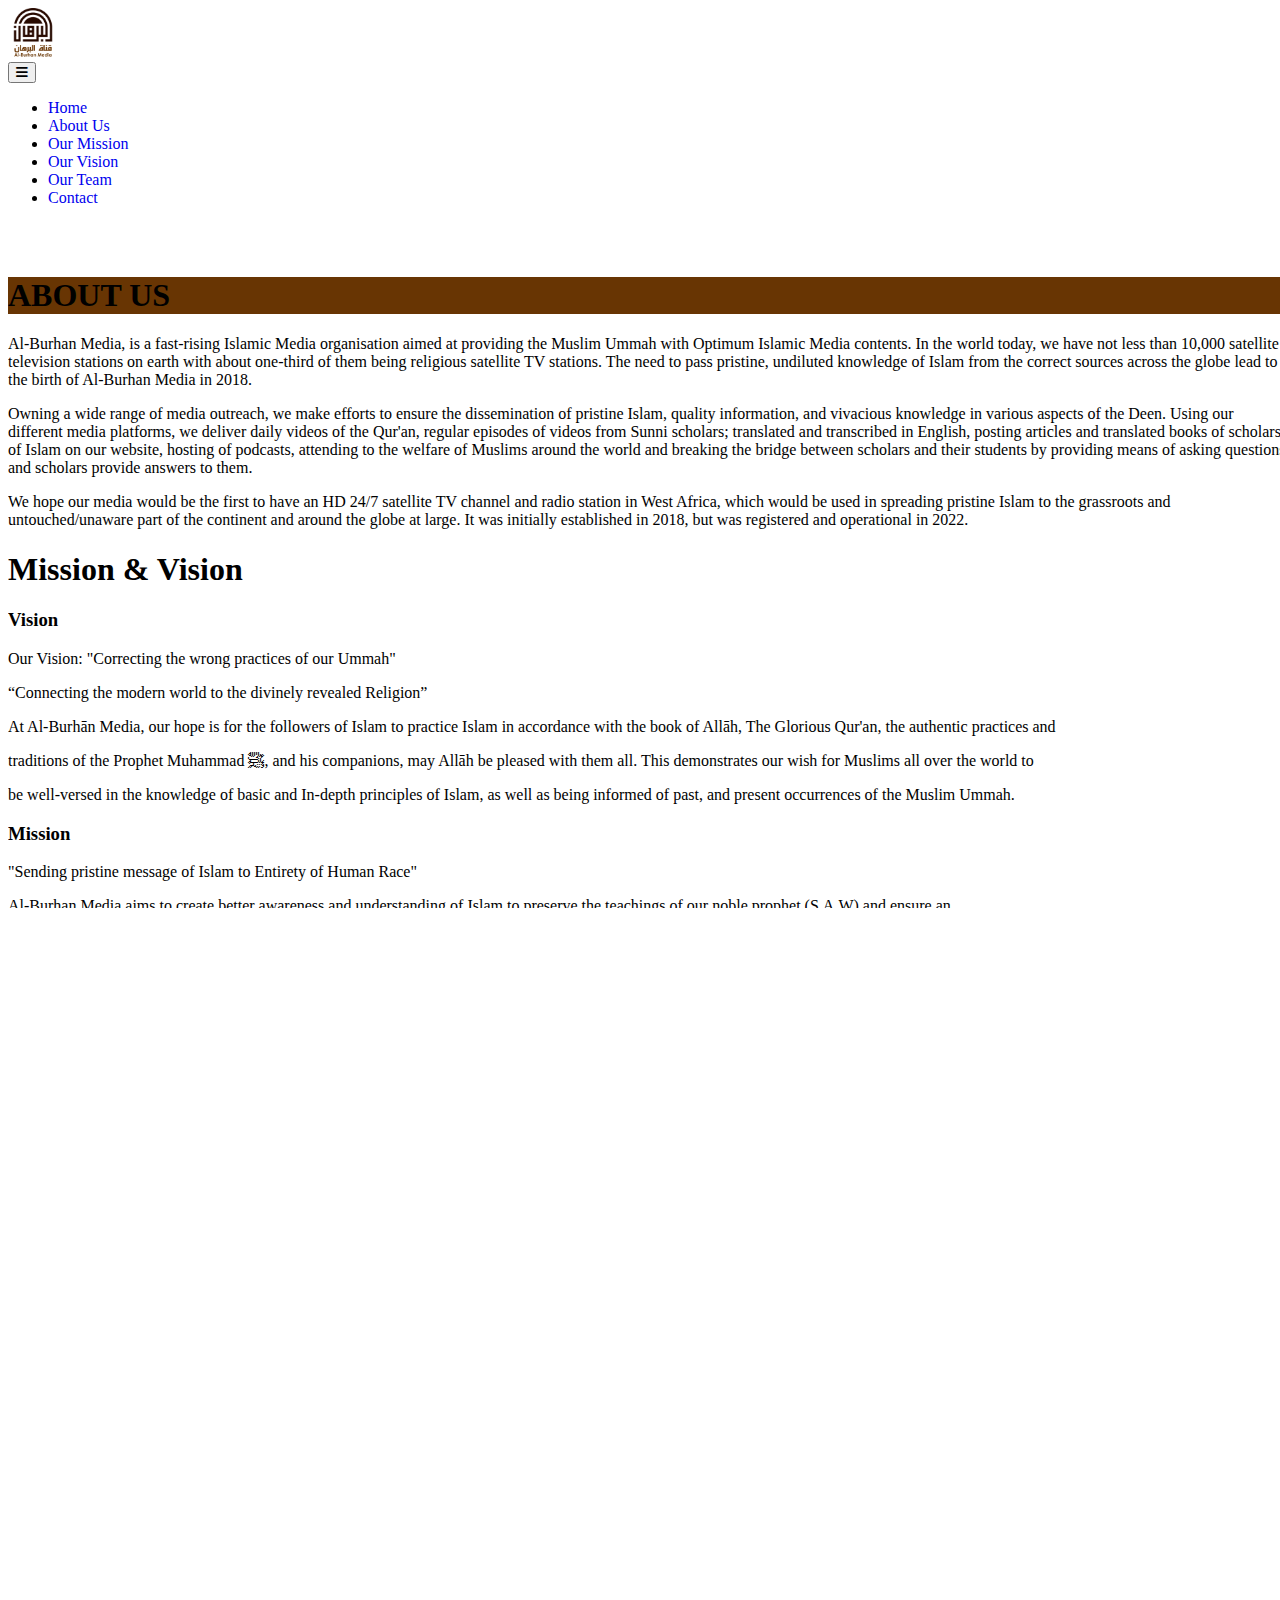
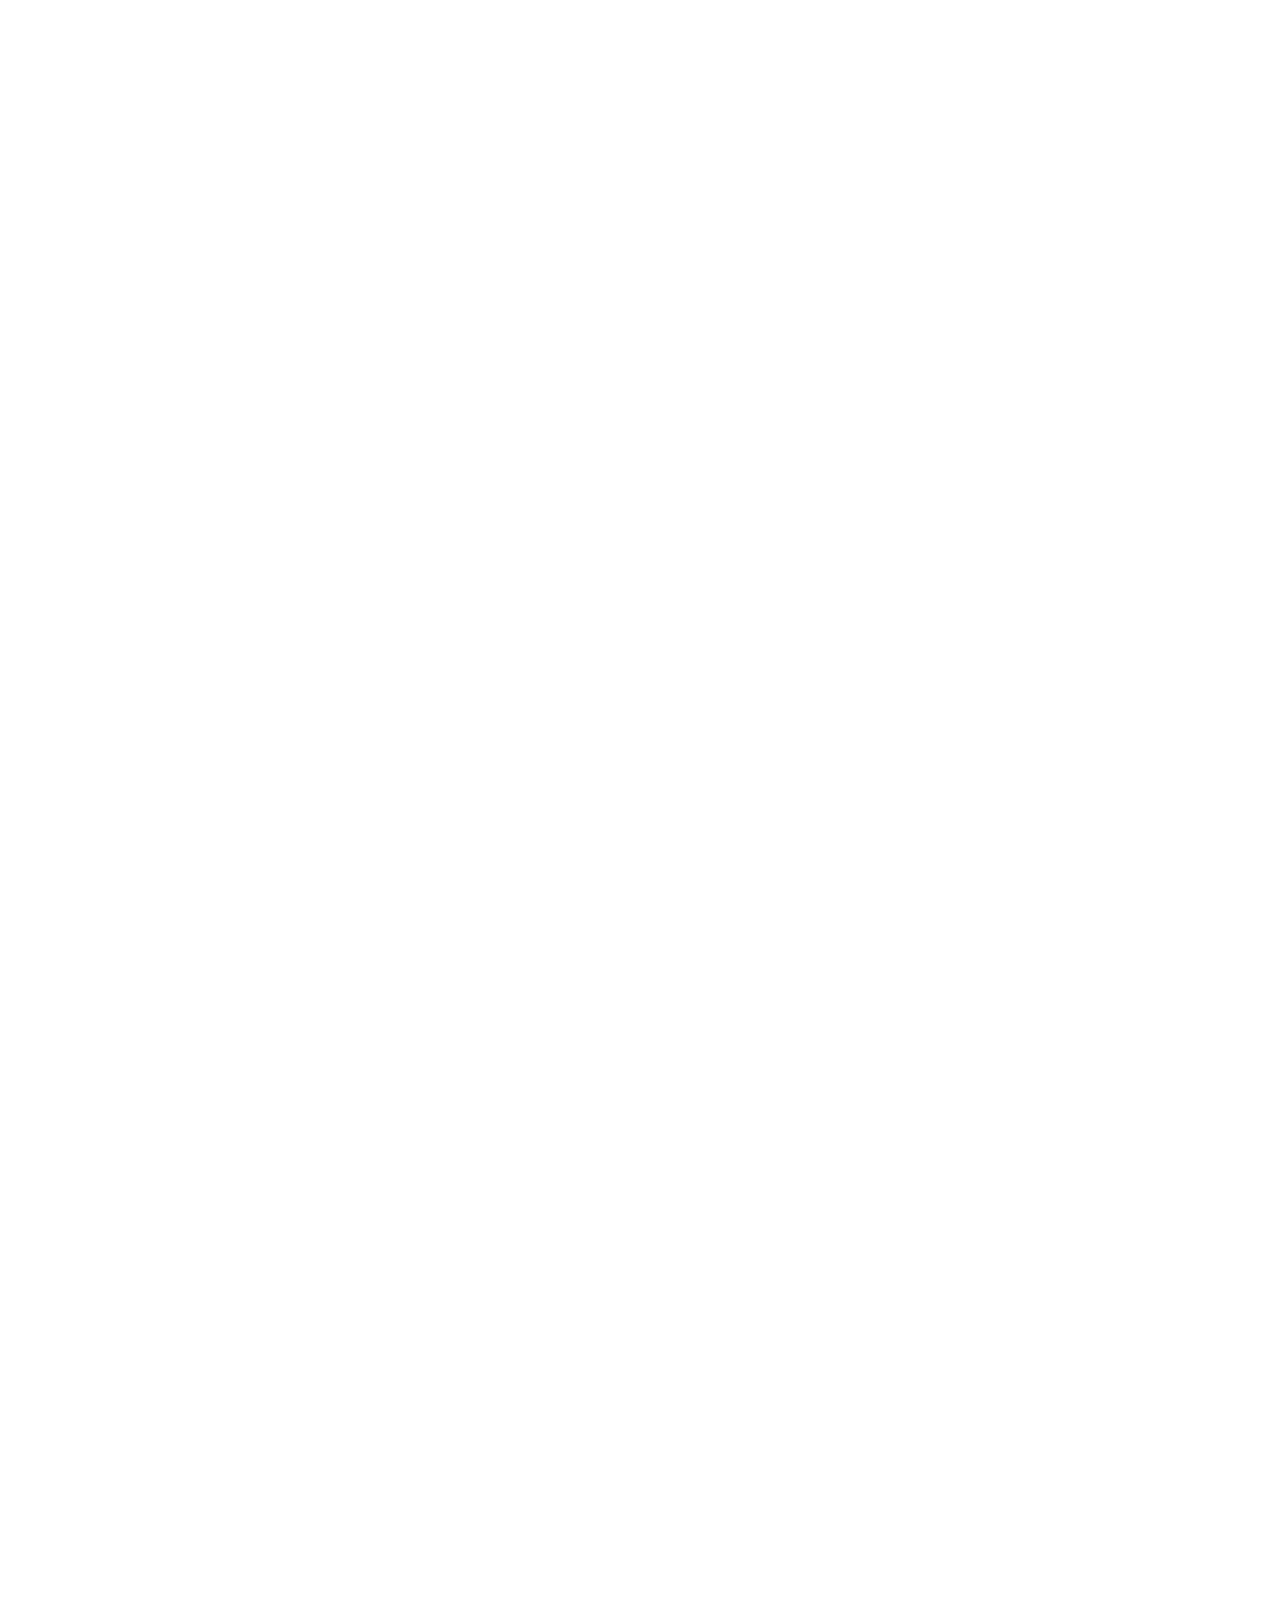
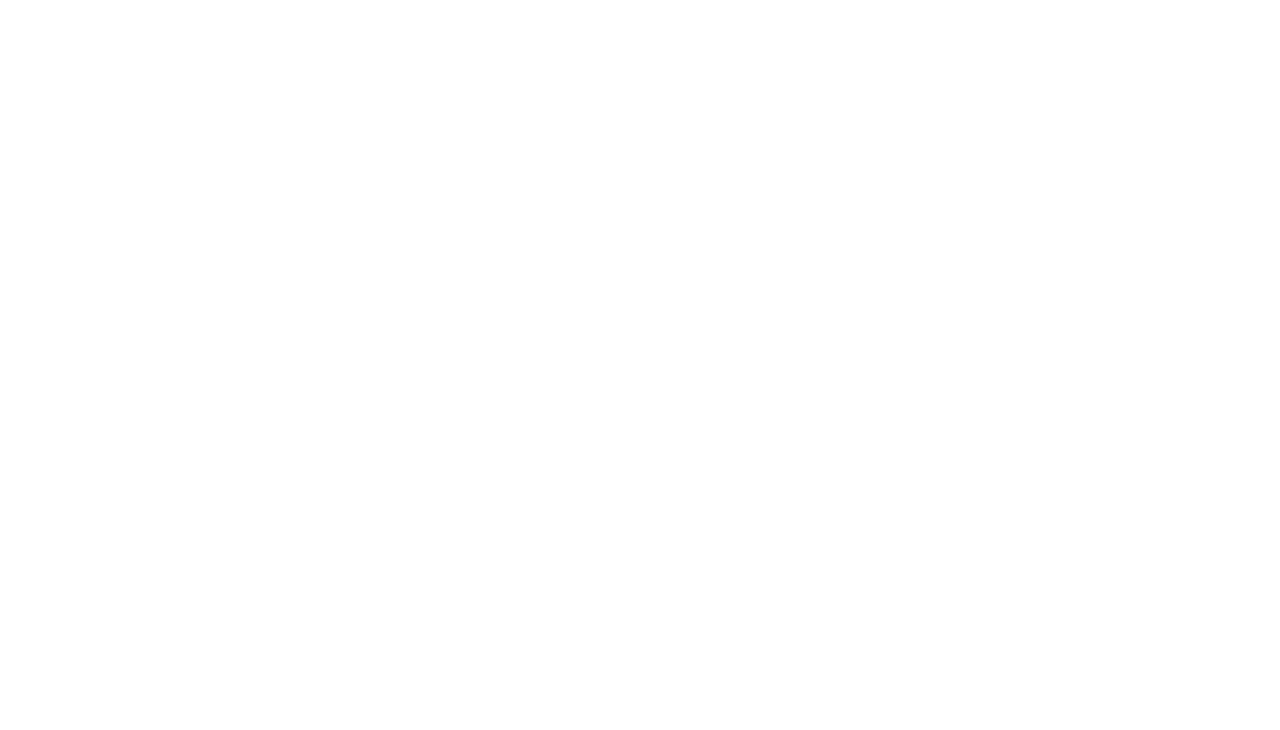
==== aboutus.html @ b6c170c2 "first commit" ====
<!DOCTYPE html>
<html lang="en">
<head>
    <meta charset="UTF-8">
    <meta http-equiv="X-UA-Compatible" content="IE=edge">
    <meta name="viewport" content="width=device-width, initial-scale=1.0">
    <link rel="stylesheet" href="index.css">
    <link rel="stylesheet" href="https://cdnjs.cloudflare.com/ajax/libs/font-awesome/6.1.1/css/all.min.css">
    <link href="https://cdn.jsdelivr.net/npm/bootstrap@5.0.2/dist/css/bootstrap.min.css" rel="stylesheet" integrity="sha384-EVSTQN3/azprG1Anm3QDgpJLIm9Nao0Yz1ztcQTwFspd3yD65VohhpuuCOmLASjC" crossorigin="anonymous">
    <title>Al-Burhan Media</title>
</head>
<body class="bg-white">
   
    <!-- NavBar Start -->
      <nav class="navbar navbar-whte bg-white fixed-top bg-white shadow-sm">
        <div class="container-lg">
          <a class="navbar-brand" href="index.html"><img src="img/logo.png" alt="" width="50" height="50"></a>
          <div class="dropdown">
            <button class="btn btn-white " type="button" id="dropdownMenuButton" data-bs-toggle="dropdown" aria-expanded="false">
              <i class="fas fa-bars"></i>
            </button>
            <ul class="dropdown-menu dropdown-menu-end" aria-labelledby="dropdownMenuButton">
              <li><a class="dropdown-item" href="index.html">Home</a></li>
              <li><a class="dropdown-item" href="aboutus.html">About Us</a></li>
              <!-- <li><a class="dropdown-item" href="#portfolio">Services</a></li> -->
              <li><a class="dropdown-item" href="#mission">Our Mission</a></li>
              <li><a class="dropdown-item" href="#vision">Our Vision</a></li>
              <li><a class="dropdown-item" href="#team">Our Team</a></li>
              <li><a class="dropdown-item" href="#contact">Contact</a></li>
            </ul>
          </div>
        </div>
      </nav>
    <!-- NavBar Start -->

    <!-- bout us -->

    
    <div class="bg1" style="margin-top: 70px!important;">
        <h1 class="text-center text-white p-5 fs-2">ABOUT US</h1>
    </div>

    <section class="home-text">
        <div class="container-lg my-5">
            <p>Al-Burhan Media, is a fast-rising Islamic Media organisation 
                aimed at providing the Muslim Ummah with Optimum Islamic Media contents.
                 In the world today, we have not less than 10,000 satellite television stations on earth with 
                 about one-third of them being religious satellite TV stations. The need to pass pristine, undiluted 
                 knowledge of Islam from the correct sources across the globe lead to the birth of Al-Burhan Media in 2018.
            </p>
            <p>Owning a wide range of media outreach, we make efforts to ensure the 
                dissemination of pristine Islam, quality information, and vivacious knowledge 
                in various aspects of the Deen. Using our different media platforms, we deliver daily
                 videos of the Qur'an, regular episodes of videos from Sunni scholars; translated and transcribed 
                 in English, posting articles and translated books of scholars of Islam on our website, hosting of podcasts,
                  attending to the welfare of Muslims around the world and breaking the bridge between scholars and their students
                   by providing means of asking questions and scholars provide answers to them.
            </p>
            <p>We hope our media would be the first to have an HD 24/7 satellite TV channel and radio station in West Africa, which would be used in spreading pristine Islam to the grassroots and untouched/unaware part of the continent and around the globe at large.
                It was initially established in 2018, but was registered and operational in 2022.
           </p>
        </div>

    </section>

    <section class="home-text">
        <div class="container-lg my-5">
            <h1 class="">Mission & Vision</h1>
            <div class="my-4 mb-3" id="vision">
              <h3 class="">Vision</h3>
              <p>Our Vision: "Correcting the wrong practices of our Ummah"</p>
              <p>“Connecting the modern world to the divinely revealed Religion”</p>
              <p>At Al-Burhān Media, our hope is for the followers of Islam to practice Islam in accordance with the book of Allāh, The Glorious Qur'an, the authentic practices and</p>
              <p>traditions of the Prophet Muhammad ﷺ, and his companions, may Allāh be pleased with them all.
                This demonstrates our wish for Muslims all over the world to</p>
              <p>be well-versed in the knowledge of basic and In-depth principles of Islam, 
                as well as being informed of past, and present occurrences of the Muslim Ummah.</p>
            </div>    
            <div class="my-4 mb-3" id="mission">
              <h3 class="">Mission</h3>
              <p>"Sending pristine message of Islam to Entirety of Human Race"</p>
              <p>Al-Burhan Media aims to create better awareness and understanding of 
                Islam to preserve the teachings of our noble prophet (S.A.W) and ensure an </p>
              <p>understanding of the Deen by the Ummah. Our call is to disseminate pristine Islam to the entirety of man. 
                We work to remove ignorance and doubts about Islam</p>
             <p>and bring people out of the darkness of falsehood into the light of Islam with the permission of Allāh.
            </p>
            </div>    
        </div>
    </section>

    <section class="home-text my-5" id="team">
        <div class="container">
            <div class="row">
              <h1 class="mb-5 fw-bold fs-1">Meet Our Team</h1>
                <div class="col-6 col-sm-4 col-md-3">
                    <div class="card text-center border-0" style="width: 8rem;">
                        <img src="img/tem.png" class="card-img-top" alt="..." width="">
                        <div class="card-body">
                          <h5 class="card-title fs-6">Nasir Muhammad</h5>
                          <p class="card-text">CEO</p>
                        </div>
                    </div>
                </div>
                <div class="col-6 col-sm-4 col-md-3">
                    <div class="card text-center border-0" style="width: 8rem;">
                        <img src="img/tem.png" class="card-img-top" alt="..." width="">
                        <div class="card-body">
                          <h5 class="card-title fs-6">Nasir Muhammad</h5>
                          <p class="card-text">CEO</p>
                        </div>
                    </div>
                </div>
                <div class="col-6 col-sm-4 col-md-3">
                    <div class="card text-center border-0" style="width: 8rem;">
                        <img src="img/tem.png" class="card-img-top" alt="..." width="50">
                        <div class="card-body">
                          <h5 class="card-title fs-6">Nasir Muhammad</h5>
                          <p class="card-text">CEO</p>
                        </div>
                    </div>
                </div>
                <div class="col-6 col-sm-4 col-md-3">
                    <div class="card text-center border-0" style="width: 8rem;">
                        <img src="img/tem.png" class="card-img-top" alt="..." width="">
                        <div class="card-body">
                          <h5 class="card-title fs-6">Nasir Muhammad</h5>
                          <p class="card-text">CEO</p>
                        </div>
                    </div>
                </div>
            </div>
            <div class="row">
                <div class="col-6 col-sm-4 col-md-3">
                    <div class="card text-center border-0" style="width: 8rem;">
                        <img src="img/tem.png" class="card-img-top" alt="..." width="">
                        <div class="card-body">
                          <h5 class="card-title fs-6">Nasir Muhammad</h5>
                          <p class="card-text">CEO</p>
                        </div>
                    </div>
                </div>
                <div class="col-6 col-sm-4 col-md-3">
                    <div class="card text-center border-0" style="width: 8rem;">
                        <img src="img/tem.png" class="card-img-top" alt="..." width="">
                        <div class="card-body">
                          <h5 class="card-title fs-6">Nasir Muhammad</h5>
                          <p class="card-text">CEO</p>
                        </div>
                    </div>
                </div>
                <div class="col-6 col-sm-4 col-md-3">
                    <div class="card text-center border-0" style="width: 8rem;">
                        <img src="img/tem.png" class="card-img-top" alt="..." width="">
                        <div class="card-body">
                          <h5 class="card-title fs-6">Nasir Muhammad</h5>
                          <p class="card-text">CEO</p>
                        </div>
                    </div>
                </div>
                <div class="col-6 col-sm-4 col-md-3">
                    <div class="card text-center border-0" style="width: 8rem;">
                        <img src="img/tem.png" class="card-img-top" alt="..." width="">
                        <div class="card-body">
                          <h5 class="card-title fs-6">Nasir Muhammad</h5>
                          <p class="card-text">CEO</p>
                        </div>
                    </div>
                </div>
            </div>
        </div>
    </section>

    <div class="container py-4">
      <div class="row ustify-content-center">
        <div class="col text-center  justify-content-center">
          <div class="text-center">
            <a type="button" class="btn btn-primary bg1 border-0 fs-12 px-5 card-text my-3s p-3">See Our Open Positions</a>
          </div>  
        </div>
    </div>
    </div>
    
    <!-- Crousel -->

    <!-- Subscribe To Newsletter -->
    <footer class="footer my-5">
      <div class="container-lg py-4">
        <div class="row justify-content-center" >
          <div class="col-lg-8 justify-content-center">
              <div class="text-center text-white">
                  <h2 class="fw-bold mb-3 mt-4">Subscribe To Newsletter</h2>
                  <p>By subscribing to our newsletter, you will get every latest update and offers from Al-Burhan Media. Stay tuned with us </p>
                  <div class="input-group mb-3">
                    <input type="email" class="form-control" placeholder="Enter email address" aria-label="Recipient's username" aria-describedby="button-addon2">
                    <a class="btn btn-outline-secondary bg1 text-white border-0 rounded-3" type="button" id="button-addon2" href="#">Submit Here</a>
                  </div>
              </div>
          </div>
        </div>
      </div>
      <div class="container-lg">
        <div class="row text-white">
        <div class="col-md-3 ">
          <img src="img/Al-Burhan Media wlv2 nbg 1.png" alt="" srcset="" class="img-fluid">
          <p class="fs-12 mt-2">Al-Burhan Media is a fast growing Muslim Media Network aimed at delivering 
            authentic Islamic values, principles and knowledge with world-class 
            contents to the whole Muslim Ummah.</p>
            <ul class="list-inline">
              <li class="list-inline-item "><a href="#"><img width="30" src="img/Fcbk.svg" alt=""></a></li>
              <li class="list-inline-item "><a href="#"><img width="30" src="img/Instagram.svg" alt=""></a></li>
              <li class="list-inline-item "><a href="#"><img width="30" src="img/twitter.svg" alt=""></a></li>
              <li class="list-inline-item "><a href="#"><img width="30" src="img/Telegram.svg" alt=""></a></li>
              <li class="list-inline-item "><a href="#"><img width="30" src="img/Youtube.svg" alt=""></a></li>
              <li class="list-inline-item "><a href="#"><img width="30" src="img/linkedin icon.svg" alt=""></a></li>
            </ul>
        </div>

        <div class="col-md-3">
          <h3>Quick Links</h3>
          <ul class="list-unstyled">
            <li><a class="fw-light text-white fs-12" href="">Home</a></li>
            <li class="mt-2"><a class="fw-500 text-white fs-12" href="">About Us</a></li>
            <li class="mt-2"><a class="fw-500 text-white fs-12" href="">Gallery</a></li>
            <li class="mt-2"><a class="fw-500 text-white fs-12" href="">Articles</a></li>
            <li class="mt-2"><a class="fw-500 text-white fs-12" href="">Live Stream</a></li>
          </ul>
        </div>

        <div class="col-md-3">
          <h3>Articles</h3>
          <ul class="list-unstyled">
            <li><a class="fw-light text-white fs-12" href="">Aqeedah</a></li>
            <li class="mt-2"><a class="fw-500 text-white fs-12" href="">Education</a></li>
            <li class="mt-2"><a class="fw-500 text-white fs-12" href="">History</a></li>
            <li class="mt-2"><a class="fw-500 text-white fs-12" href="">Fiqh</a></li>
            <li class="mt-2"><a class="fw-500 text-white fs-12" href="">Quran</a></li>
          </ul>
        </div>

        <div class="col-md-3">
          <h3>Company</h3>
          <ul class="list-unstyled">
            <li><a class="fw-light text-white fs-12" href="">Programs</a></li>
            <li class="mt-2"><a class="fw-500 text-white fs-12" href="">Policy</a></li>
            <li class="mt-2"><a class="fw-500 text-white fs-12" href="">FAQs</a></li>
            <li class="mt-2"><a class="fw-500 text-white fs-12" href="">Support Us</a></li>
            <li class="mt-2"><a class="fw-500 text-white fs-12" href="">Contact Us</a></li>
          </ul>
        </div>

        <hr >
        <div class="justify-content-center text-center">
          <ul class="list-inline">
            <li class="list-inline-item fs-12">@Copyright 2022 Al-Burhan Media. All Rights Reserved.</li>
            <li class="list-inline-item fs-12">Terms of service</li>
            <li class="list-inline-item fs-12">Privacy Policys</li>
          </ul>
        </div>
        </div>
      </div>
    </footer>
    <!-- Subscribe To Newsletter -->
    <script src="https://cdn.jsdelivr.net/npm/bootstrap@5.0.2/dist/js/bootstrap.bundle.min.js" integrity="sha384-MrcW6ZMFYlzcLA8Nl+NtUVF0sA7MsXsP1UyJoMp4YLEuNSfAP+JcXn/tWtIaxVXM" crossorigin="anonymous"></script>
</body>
</html>
---- index.css ----
html,body{
    width: 100%;
    height: 100%;
    overflow-x: hidden;
    position: relative;
    min-height: 100vh;
    /* overflow-y: hidden; */
}
/* .carousel-caption {
    top: 0;
    bottom: auto;
} */
/* Bckground Colors */
.bg1{
    background-color: #683503 !important;
}
.bg2{
    background-color: #080200;
}


/* Colors */
.color1{
    color: #280A00;
}
.color2{
    color: #683503 !important;
}
/* Font sizes */
.fs-14{
    font-size: 14px !important;
}
.fs-12{
    font-size: 12px !important;
}
/* Slider */
.carousel-item {
	height: 100vh !important;
}
.carousel-caption {
	bottom: 220px !important;
	z-index: 2 !important;
}
.carousel-caption h5 {
	font-size: 45px;
	text-transform: uppercase;
	letter-spacing: 2px;
	margin-top: 50px;
}
.carousel-caption p {
	width: 60%;
	margin: auto;
	font-size: 18px;
	line-height: 1.9;
}
.carousel-inner:before {
	content: '';
	position: absolute;
	width: 100%;
	height: 100%;
	top: 0;
	left: 0;
	background: rgba(0, 0, 0, 0.7);
	z-index: 1;
}

.crd-txt{
    margin-left: -10px !important;
}

/* Link */
a{
    cursor: pointer;
    text-decoration: none !important;
}
.act-link{
    color: 280A00 !important;
}

.footer{
    background-color: #080200; 
    height: fit-content;
    position: absolute;
    width: 100%;
}

@media only screen and (min-width: 768px) and (max-width: 991px) {
	.carousel-caption {
		bottom: 370px;
	}
	.carousel-caption p {
		width: 100%;
	}
}
@media only screen and (max-width: 767px) {
	.carousel-caption {
		bottom: 125px;
	}
	.carousel-caption h5 {
		font-size: 17px;
	}
	.carousel-caption a {
		padding: 10px 15px;
		font-size: 15px;
	}
	.carousel-caption p {
		width: 100%;
		line-height: 1.6;
		font-size: 12px;
	}
}

@media (max-width: 600px) {
    .home-text {
        align-items: center;
        justify-content: center;
        text-align: center;
        font-size: 12px;
    }

}

.bg-img1{
    background-image: url('img/img-1.jpg');
}
.bg-img2{
    background-image: url('img/img-1.jpg');
}
.bg-img3{
    background-image: url('img/img-1.jpg');
}

.carousel-image{
    height: 100vh;
    background-repeat: no-repeat;
    background-size: cover;
    background-position: center;
}

.carousel .carousel-indicators button {
    width: 10px;
   height: 10px;
   border-radius: 100%;
 }

 /* Pryer Styling */
 .pryerbg{
	background-image: url('img/Prayer\ Times.jpg');
	height: 50vh;
	background-repeat: no-repeat;
    background-size: cover;
    background-position: center;
	width: 90%;
	/* position: absolute; */

 }
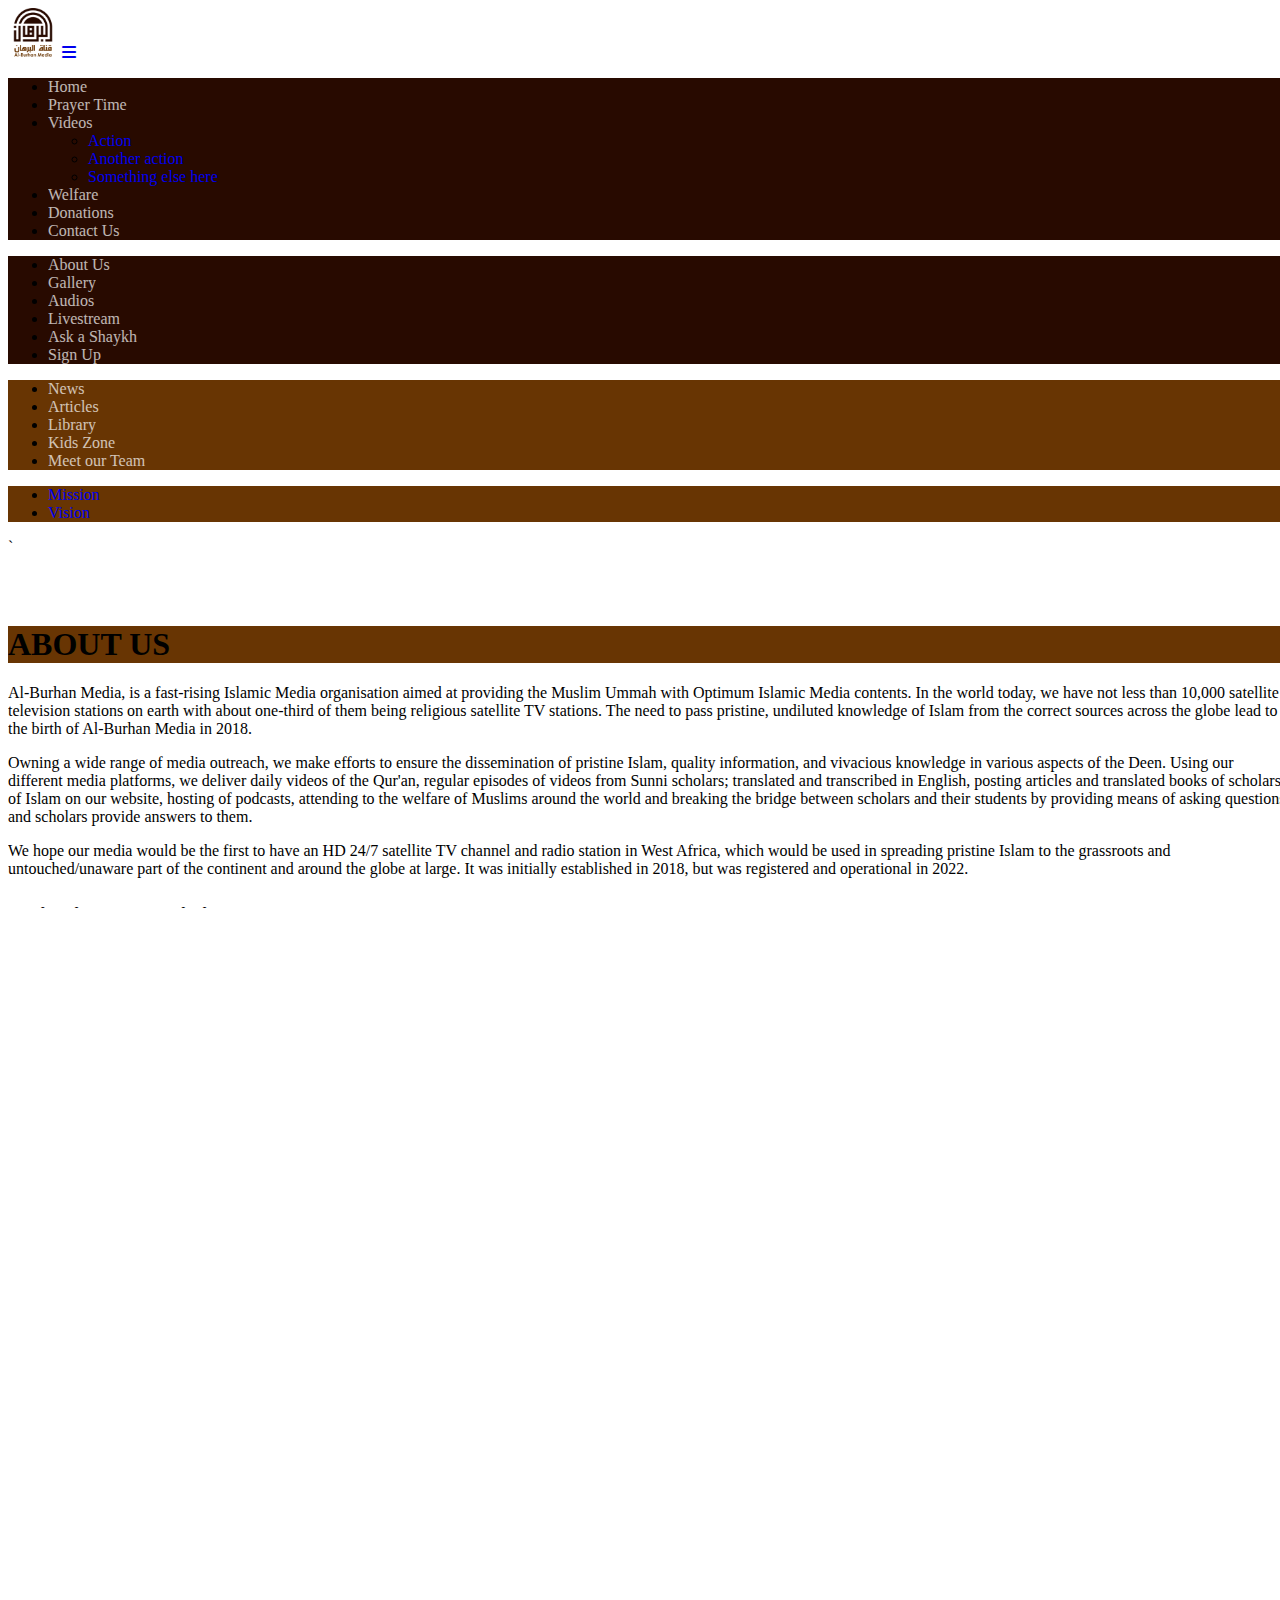
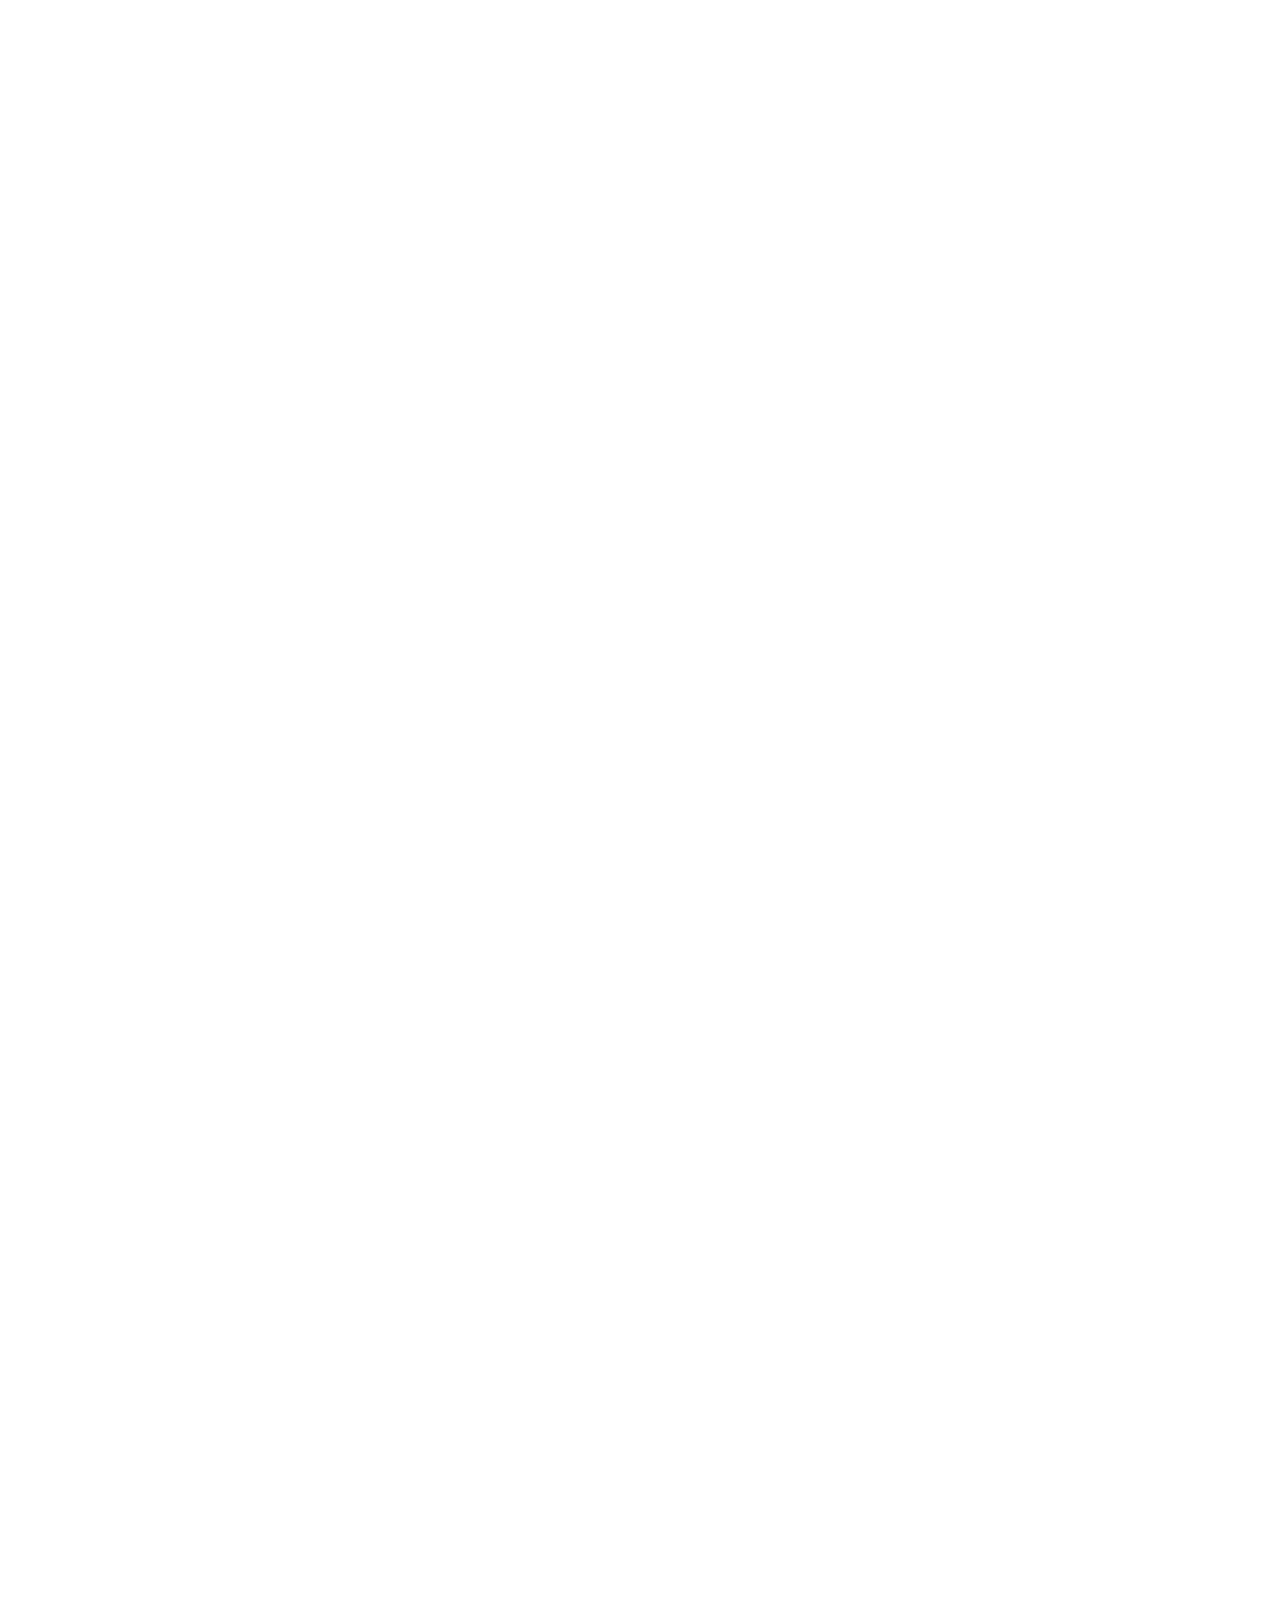
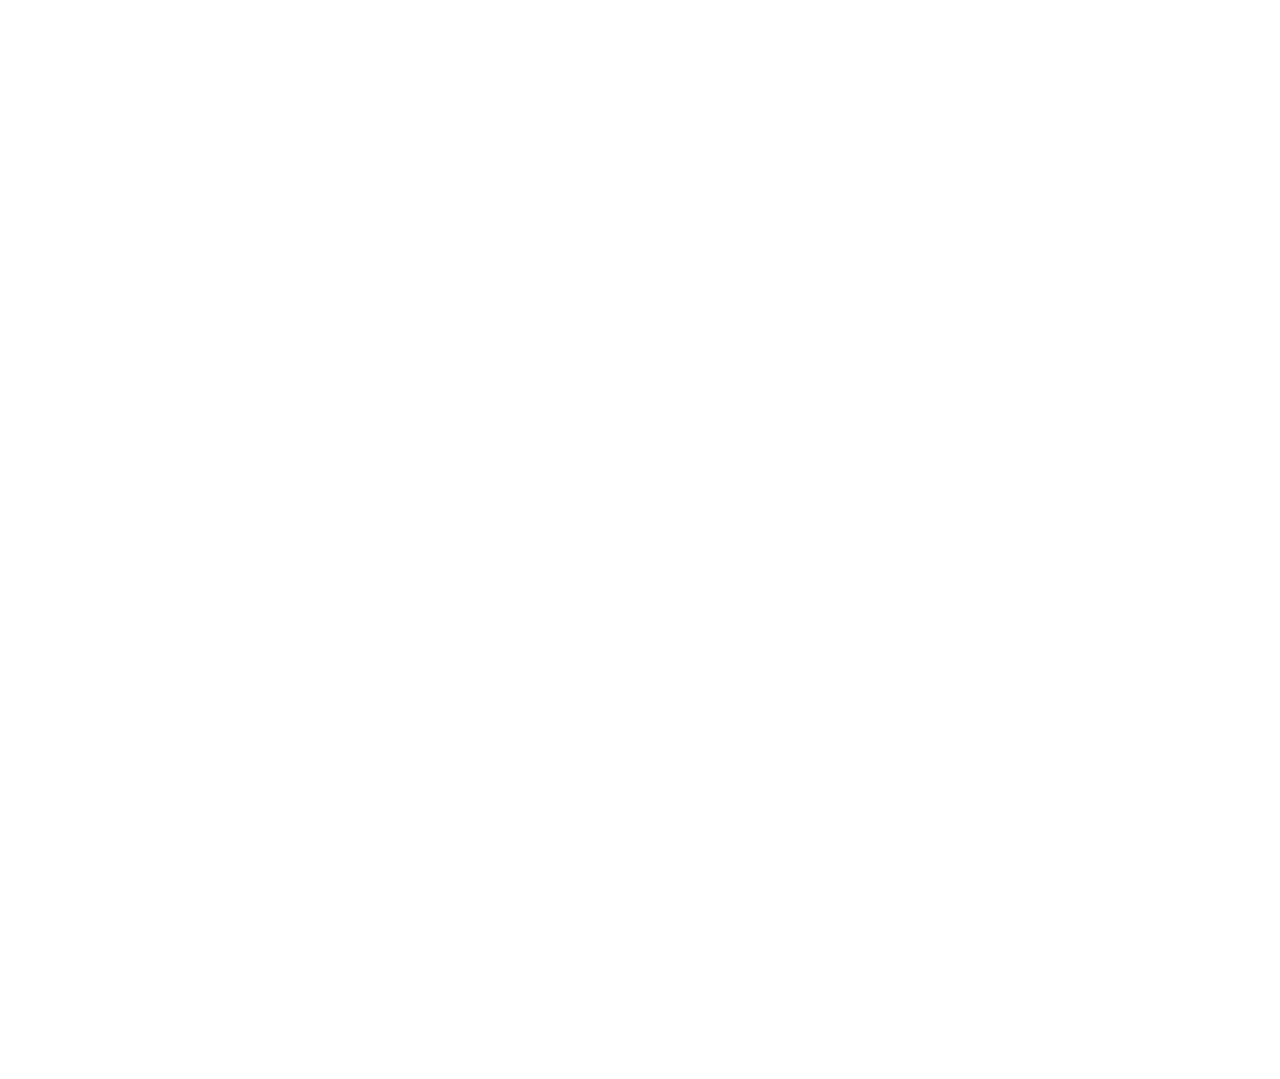
==== commit 2140c43b: "updated index.html and aboutus.html" ====
--- a/aboutus.html
+++ b/aboutus.html
@@ -12,26 +12,73 @@
 <body class="bg-white">
    
     <!-- NavBar Start -->
-      <nav class="navbar navbar-whte bg-white fixed-top bg-white shadow-sm">
+    <nav class="navbar navbar-whte fixed-top bg-white shadow-sm">
+      <div class="container-lg">
+        <a class="navbar-brand" href="index.html"><img src="img/logo.png" alt="" width="50" height="50"></a>
+        <a class="btn btn-white" data-bs-toggle="collapse" href="#collapseExample" role="button" aria-expanded="false" aria-controls="collapseExample">
+          <i class="fas fa-bars" onclick="changeIcon(this)"></i>
+        </a>
         <div class="container-lg">
-          <a class="navbar-brand" href="index.html"><img src="img/logo.png" alt="" width="50" height="50"></a>
-          <div class="dropdown">
-            <button class="btn btn-white " type="button" id="dropdownMenuButton" data-bs-toggle="dropdown" aria-expanded="false">
-              <i class="fas fa-bars"></i>
-            </button>
-            <ul class="dropdown-menu dropdown-menu-end" aria-labelledby="dropdownMenuButton">
-              <li><a class="dropdown-item" href="index.html">Home</a></li>
-              <li><a class="dropdown-item" href="aboutus.html">About Us</a></li>
-              <!-- <li><a class="dropdown-item" href="#portfolio">Services</a></li> -->
-              <li><a class="dropdown-item" href="#mission">Our Mission</a></li>
-              <li><a class="dropdown-item" href="#vision">Our Vision</a></li>
-              <li><a class="dropdown-item" href="#team">Our Team</a></li>
-              <li><a class="dropdown-item" href="#contact">Contact</a></li>
-            </ul>
+          <div class="collapse" id="collapseExample">
+            <div class="card card-body border-0">
+              <!-- <button type="button" class="btn-close ms-auto" data-bs-dismiss="collapse" aria-label="Close"></button> -->
+              <div class="row" >
+                <div class="col-6 col-sm-4 col-md-3 bg3 text-white">
+                  <ul class="list-unstyled my-3 mb-5">
+                  <li><a class="dropdown-item nav-dp" href="#home">Home</a></li>
+                  <li><a class="dropdown-item nav-dp" href="aboutus.html">Prayer Time</a></li>
+                  <li class="dropdown-item">
+                    <div class="dropdown">
+                      <a class="dropdown-toggle nav-dp" href="#" role="button" id="dropdownMenuLink" data-bs-toggle="dropdown" aria-expanded="false">
+                        Videos
+                      </a>
+                    
+                      <ul class="dropdown-menu bg-white" aria-labelledby="dropdownMenuLink">
+                        <li><a class="dropdown-item" href="#">Action</a></li>
+                        <li><a class="dropdown-item" href="#">Another action</a></li>
+                        <li><a class="dropdown-item" href="#">Something else here</a></li>
+                      </ul>
+                    </div>
+                  </li>
+                  <li><a class="dropdown-item nav-dp" href="#activities">Welfare</a></li>
+                  <li><a class="dropdown-item nav-dp" href="#programs">Donations</a></li>
+                  <li><a class="dropdown-item nav-dp" href="#contact">Contact Us</a></li>
+                  </ul>
+                </div>
+                <div class="col-6 col-sm-4 col-md-3 bg3 text-white ">
+                  <ul class="list-unstyled my-3 mb-5">
+                    <li><a class="dropdown-item nav-dp" href="aboutus.html">About Us</a></li>
+                    <li><a class="dropdown-item nav-dp" href="aboutus.html">Gallery</a></li>
+                    <li><a class="dropdown-item nav-dp" href="#portfolio">Audios</a></li>
+                    <li><a class="dropdown-item nav-dp" href="#activities">Livestream</a></li>
+                    <li><a class="dropdown-item nav-dp" href="#programs">Ask a Shaykh</a></li>
+                    <li><a class="dropdown-item nav-dp" href="#contact">Sign Up</a></li>
+                  </ul>
+                </div>
+                <div class="col-6 col-sm-4 col-md-3 bg1 ">
+                  <ul class="list-unstyled my-3 mb-5">
+                    <li><a class="dropdown-item nav-dp" href="#home">News</a></li>
+                    <li><a class="dropdown-item nav-dp" href="aboutus.html">Articles</a></li>
+                    <li><a class="dropdown-item nav-dp" href="#portfolio">Library</a></li>
+                    <li><a class="dropdown-item nav-dp" href="#activities">Kids Zone</a></li>
+                    <!-- <li><a class="dropdown-item nav-dp" href="#programs">Our Programs</a></li> -->
+                    <li><a class="dropdown-item nav-dp" href="#">Meet our Team</a></li>
+                  </ul>
+                </div>
+                <div class="col-6 col-sm-4 col-md-3 bg1">
+                  <ul class="list-unstyled my-3 mb-5">
+                  <li><a class="dropdown-item text-white" href="#">Mission</a></li>
+                  <li><a class="dropdown-item text-white" href="#">Vision</a></li>
+                  </ul>
+                </div>
+              </div>
+            
+            </div>
           </div>
-        </div>
-      </nav>
-    <!-- NavBar Start -->
+        </div>`  
+      </div>
+    </nav>
+  <!-- NavBar Start -->
 
     <!-- bout us -->
 
--- a/index.css
+++ b/index.css
@@ -6,16 +6,21 @@
     min-height: 100vh;
     /* overflow-y: hidden; */
 }
-/* .carousel-caption {
-    top: 0;
-    bottom: auto;
-} */
+ /* Nvbr */
+ .nav-dp{
+	color: white !important;
+	opacity: 0.7 !important;
+ }
 /* Bckground Colors */
 .bg1{
     background-color: #683503 !important;
 }
 .bg2{
     background-color: #080200;
+}
+.bg3{
+	background-color: #280A00;
+	/* height: 50vh; */
 }
 
 
@@ -117,6 +122,12 @@
         text-align: center;
         font-size: 12px;
     }
+	.pryerbg{
+		min-height: 100vh !important;
+	}
+	.crd-icon{
+		justify-content: right;
+	}
 
 }
 
